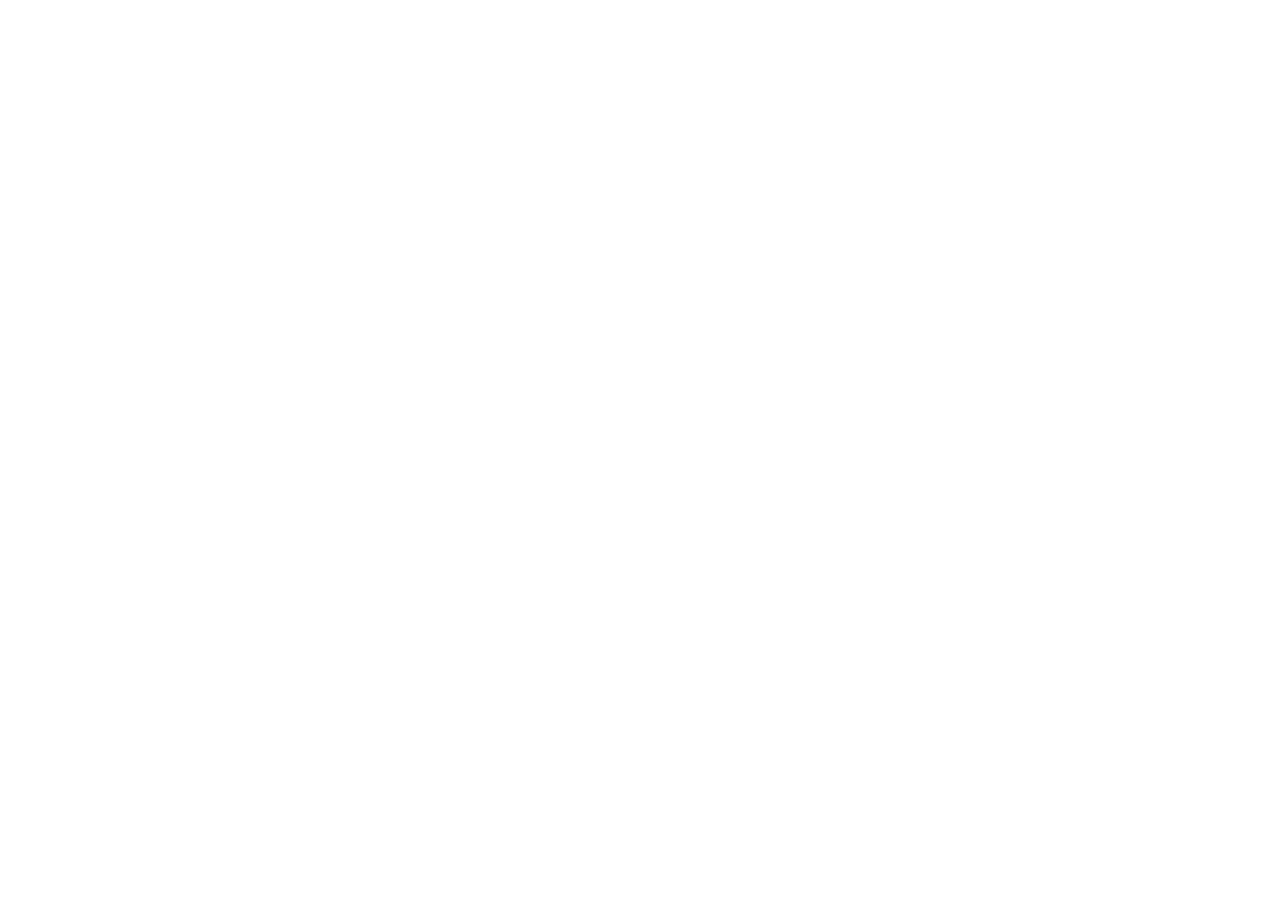
==== AAA CLASES BOOTCAMP/JAVASCRIPT/DOM/index.html @ c6220947 "update" ====
<!DOCTYPE html>
<html lang="en">

<head>
    <meta charset="UTF-8">
    <meta name="viewport" content="width=device-width, initial-scale=1.0">
    <script src="script.js" defer></script>
    <!--Se utiliza "defer" para indicarle al navegador que el script debe ser descargado después de leer el HTML completo -->
    <title>Enlazar JS</title>
</head>

<body>

</body>

</html>
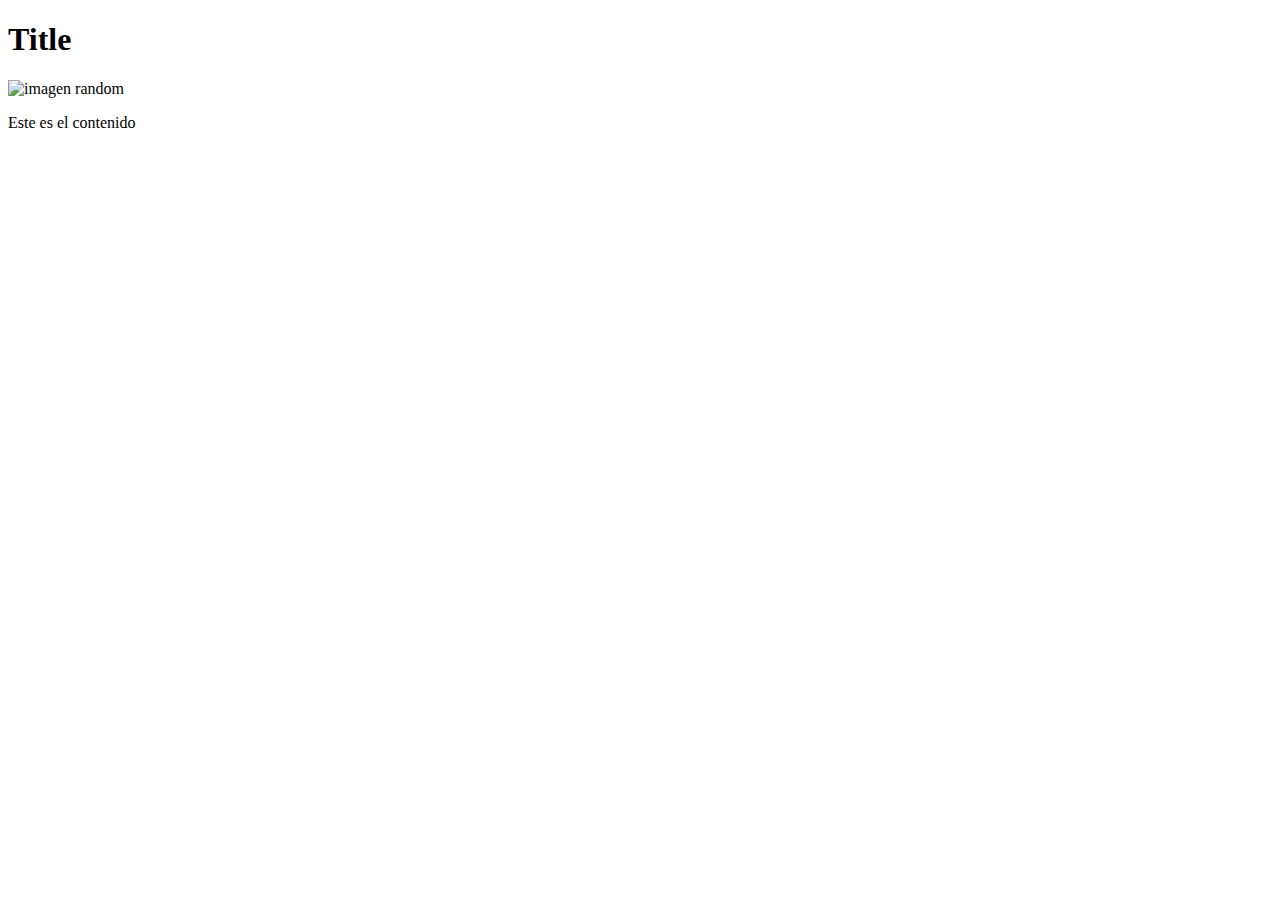
==== commit c25d07eb: "update" ====
--- a/AAA CLASES BOOTCAMP/JAVASCRIPT/DOM/index.html
+++ b/AAA CLASES BOOTCAMP/JAVASCRIPT/DOM/index.html
@@ -5,8 +5,8 @@
     <meta charset="UTF-8">
     <meta name="viewport" content="width=device-width, initial-scale=1.0">
     <script src="script.js" defer></script>
-    <!--Se utiliza "defer" para indicarle al navegador que el script debe ser descargado después de leer el HTML completo -->
-    <title>Enlazar JS</title>
+    <title>document</title>
+    <script src="script.js" defer></script>
 </head>
 
 <body>
